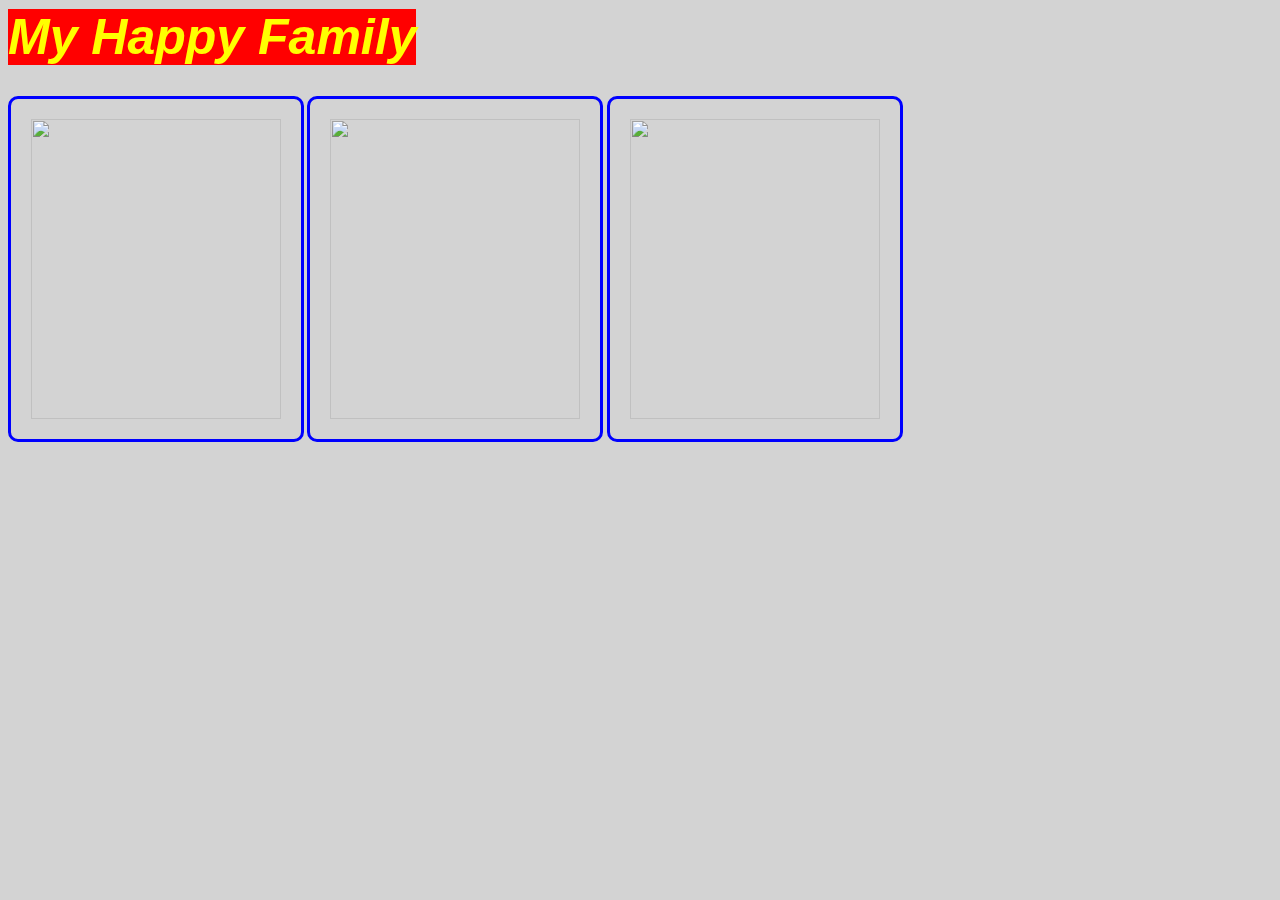
==== Gallery.html @ 8e438870 "Update Gallery.html" ====
<html>
<head>
<h1><i><span style="background-color:red;color:yellow;font-size:50px";"font-family: "Brush Script MT", cursive;>My Happy Family</h1>
<link rel="stylesheet" type="text/css" href="Style.css">
</head><br></i></span>
<body>
<img src="C:\GitHub\repository.html\images\liam paz.jpg">
<img src="C:\GitHub\repository.html\images\liam3.jpg">
<img src=
<img src =
</body>
</html>
---- Style.css ----
img {         
	border:3px solid blue;
	border-radius:10px;
	padding:20px;
	width:250px;
	height:300px
	}

body {
	background-color:lightgray;
	font-family:Arial;
	font-size:12px;
}
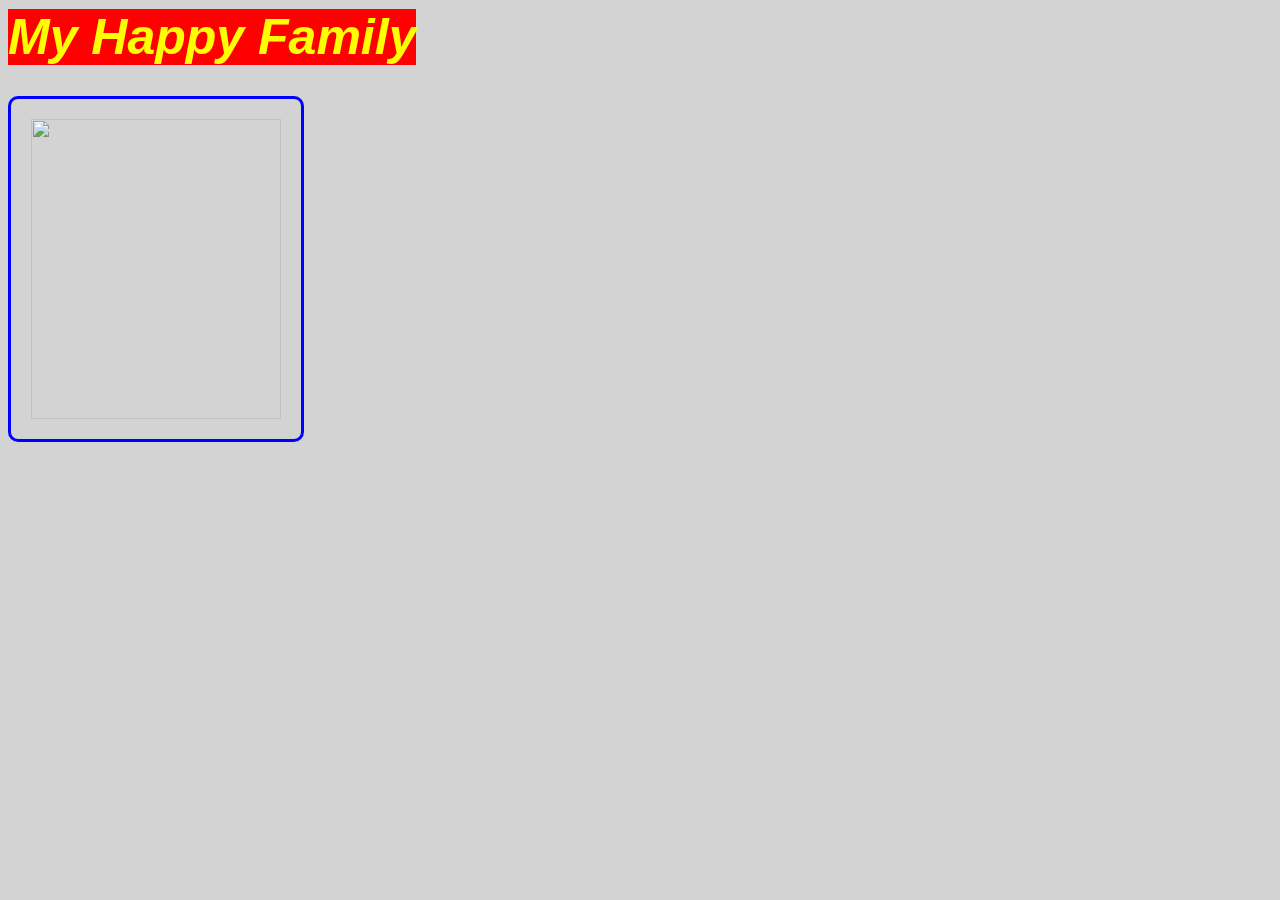
==== commit 66b1d382: "Update Gallery.html" ====
--- a/Gallery.html
+++ b/Gallery.html
@@ -4,8 +4,8 @@
 <link rel="stylesheet" type="text/css" href="Style.css">
 </head><br></i></span>
 <body>
-<img src="C:\GitHub\repository.html\images\liam paz.jpg">
-<img src="C:\GitHub\repository.html\images\liam3.jpg">
+<img src=
+<img src=
 <img src=
 <img src =
 </body>
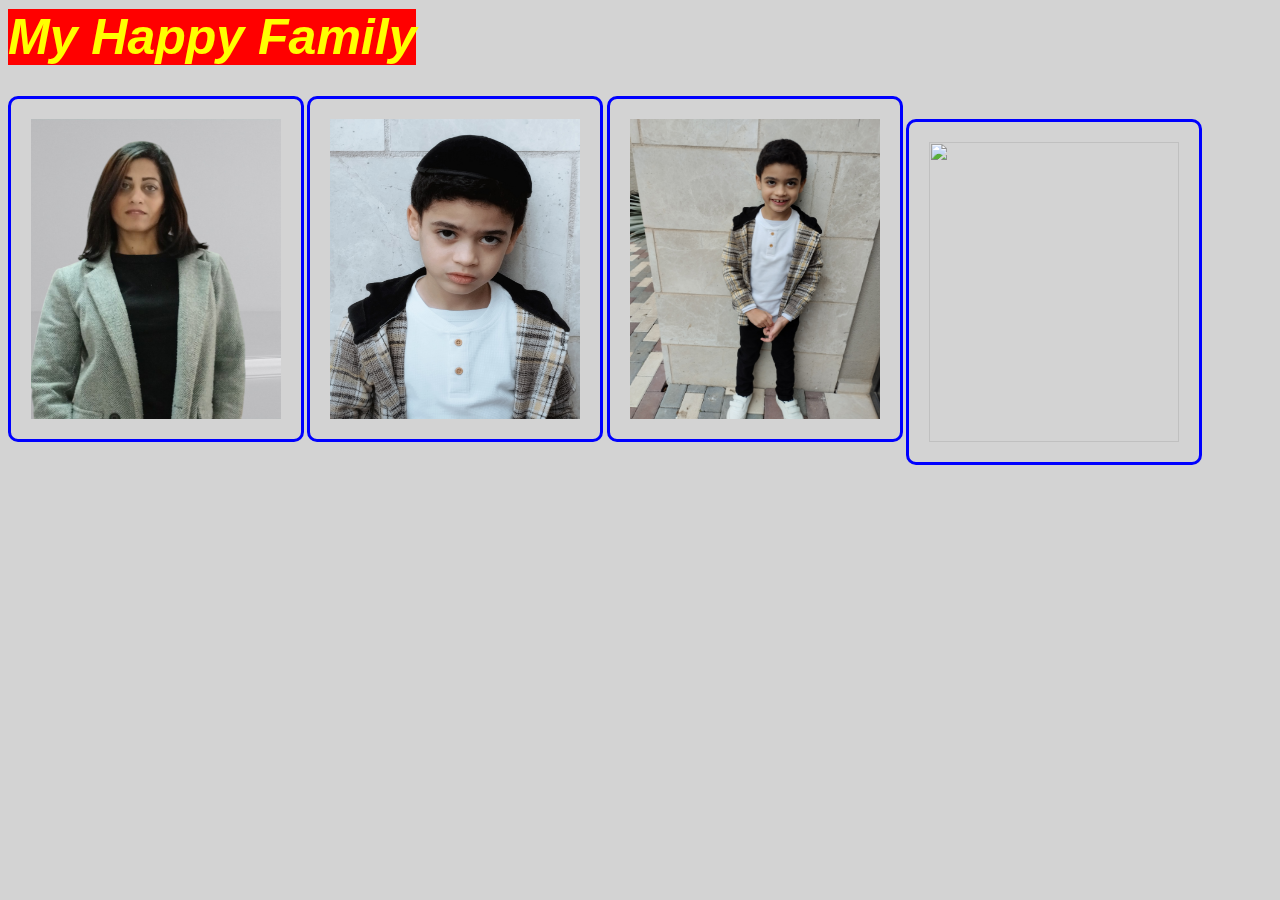
==== commit 7c27a0c8: "Update Gallery.html" ====
--- a/Gallery.html
+++ b/Gallery.html
@@ -4,9 +4,11 @@
 <link rel="stylesheet" type="text/css" href="Style.css">
 </head><br></i></span>
 <body>
-<img src=
-<img src=
-<img src=
+<img src="images/dalitpaz.jpg">
+<img src="images/liam paz.jpg">
+<img src="images/liam3.jpg">
+<img src="
+<img src="
 <img src =
 </body>
 </html>
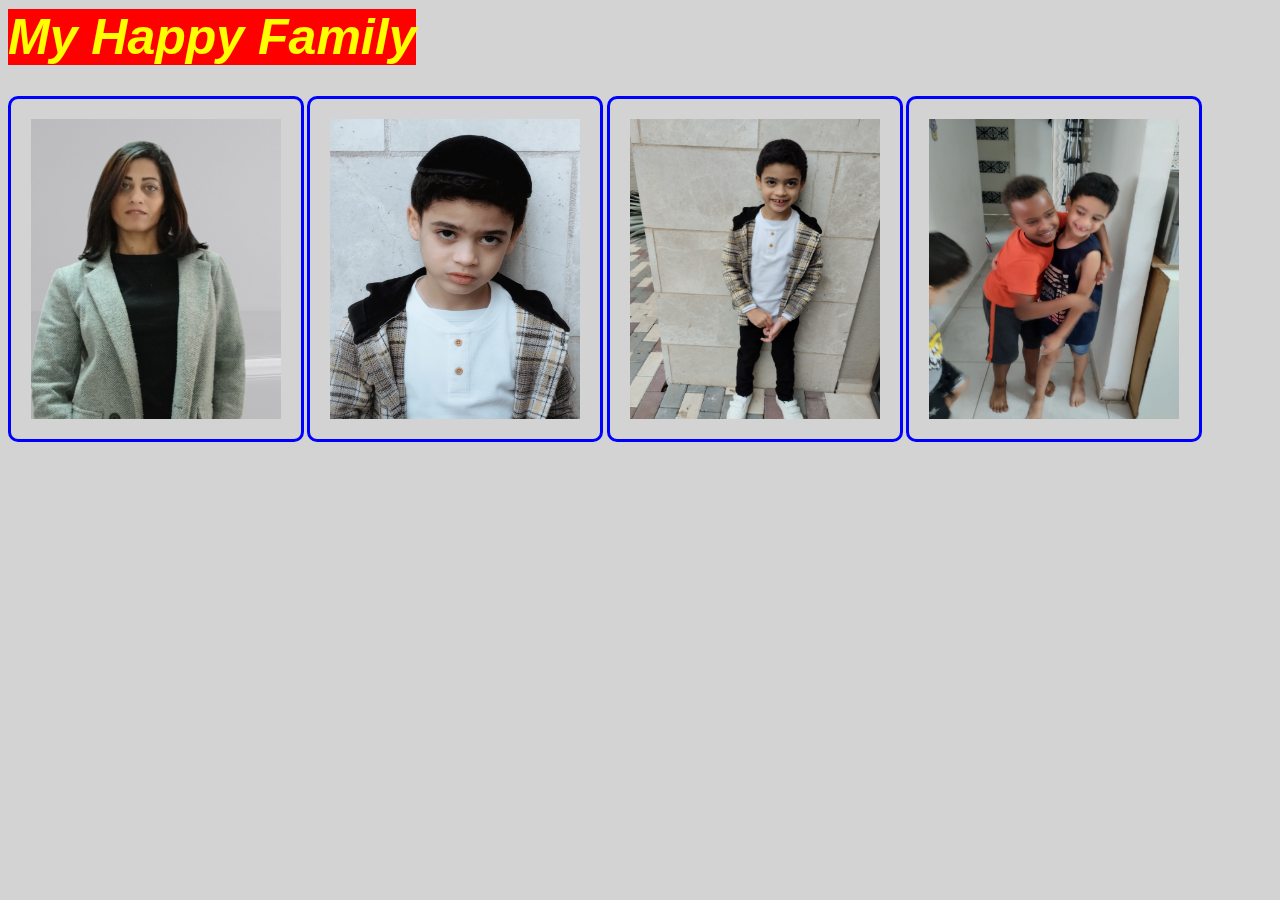
==== commit 174439e4: "Update Gallery.html" ====
--- a/Gallery.html
+++ b/Gallery.html
@@ -7,7 +7,7 @@
 <img src="images/dalitpaz.jpg">
 <img src="images/liam paz.jpg">
 <img src="images/liam3.jpg">
-<img src="
+<img src="images/liam4.jpg">
 <img src="
 <img src =
 </body>
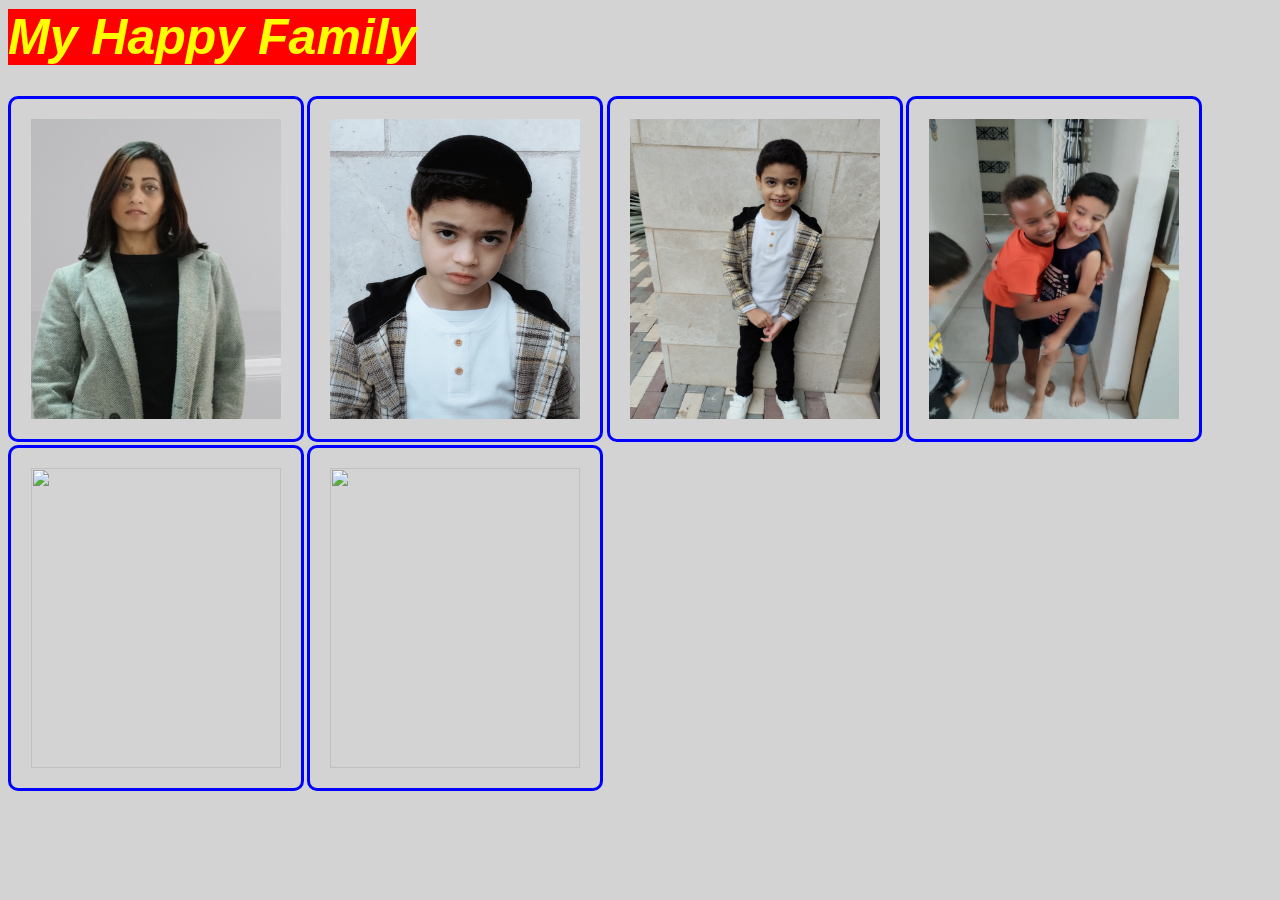
==== commit 14286f00: "Update Gallery.html" ====
--- a/Gallery.html
+++ b/Gallery.html
@@ -8,7 +8,7 @@
 <img src="images/liam paz.jpg">
 <img src="images/liam3.jpg">
 <img src="images/liam4.jpg">
-<img src="
+<img src="images/child with special needs.mp4">
 <img src =
 </body>
 </html>
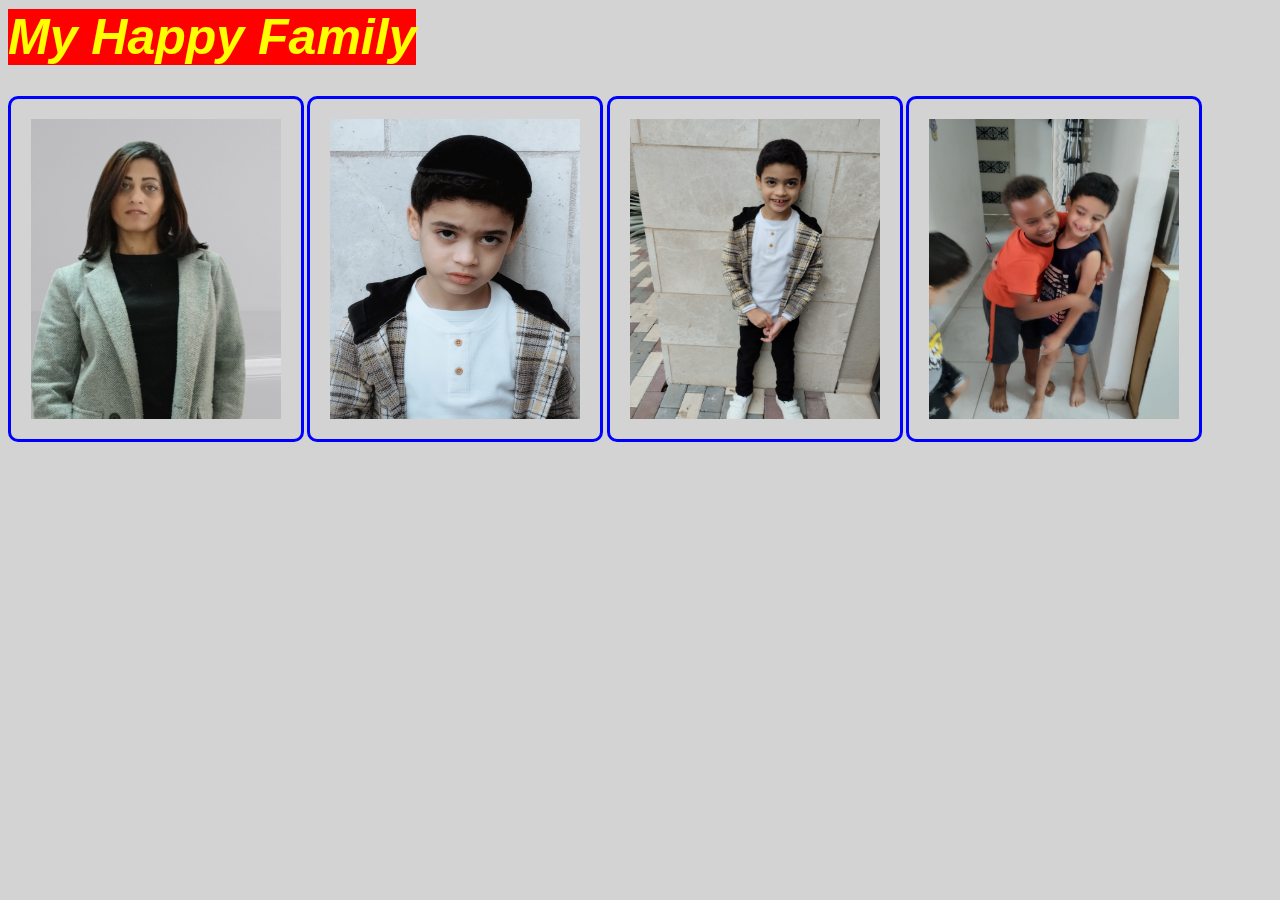
==== commit 7175938d: "Update Gallery.html" ====
--- a/Gallery.html
+++ b/Gallery.html
@@ -8,7 +8,5 @@
 <img src="images/liam paz.jpg">
 <img src="images/liam3.jpg">
 <img src="images/liam4.jpg">
-<img src="images/child with special needs.mp4">
-<img src =
 </body>
 </html>
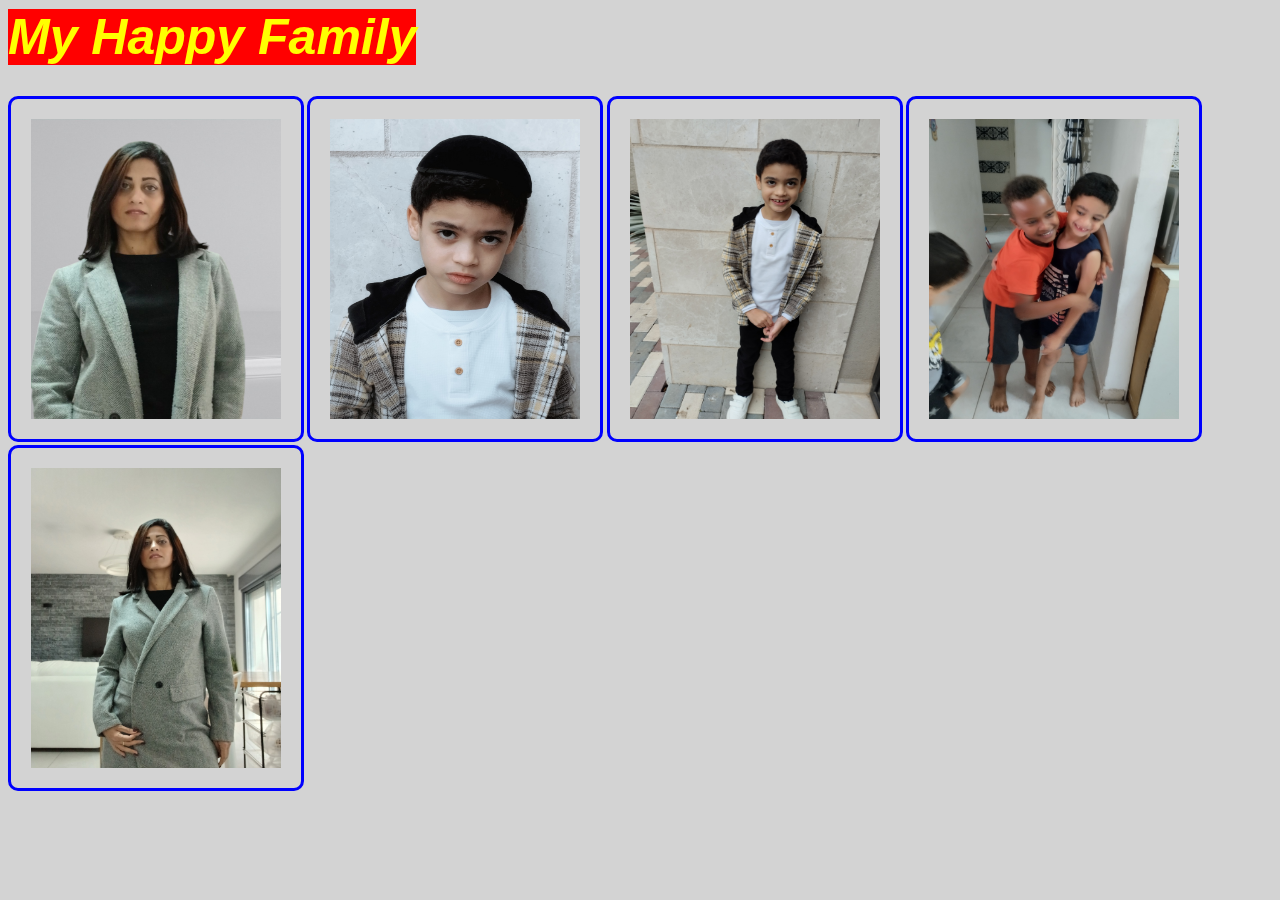
==== commit e13ec93b: "Update Gallery.html" ====
--- a/Gallery.html
+++ b/Gallery.html
@@ -8,5 +8,6 @@
 <img src="images/liam paz.jpg">
 <img src="images/liam3.jpg">
 <img src="images/liam4.jpg">
+<img src= "images/תמונה 1.jpg">
 </body>
 </html>
